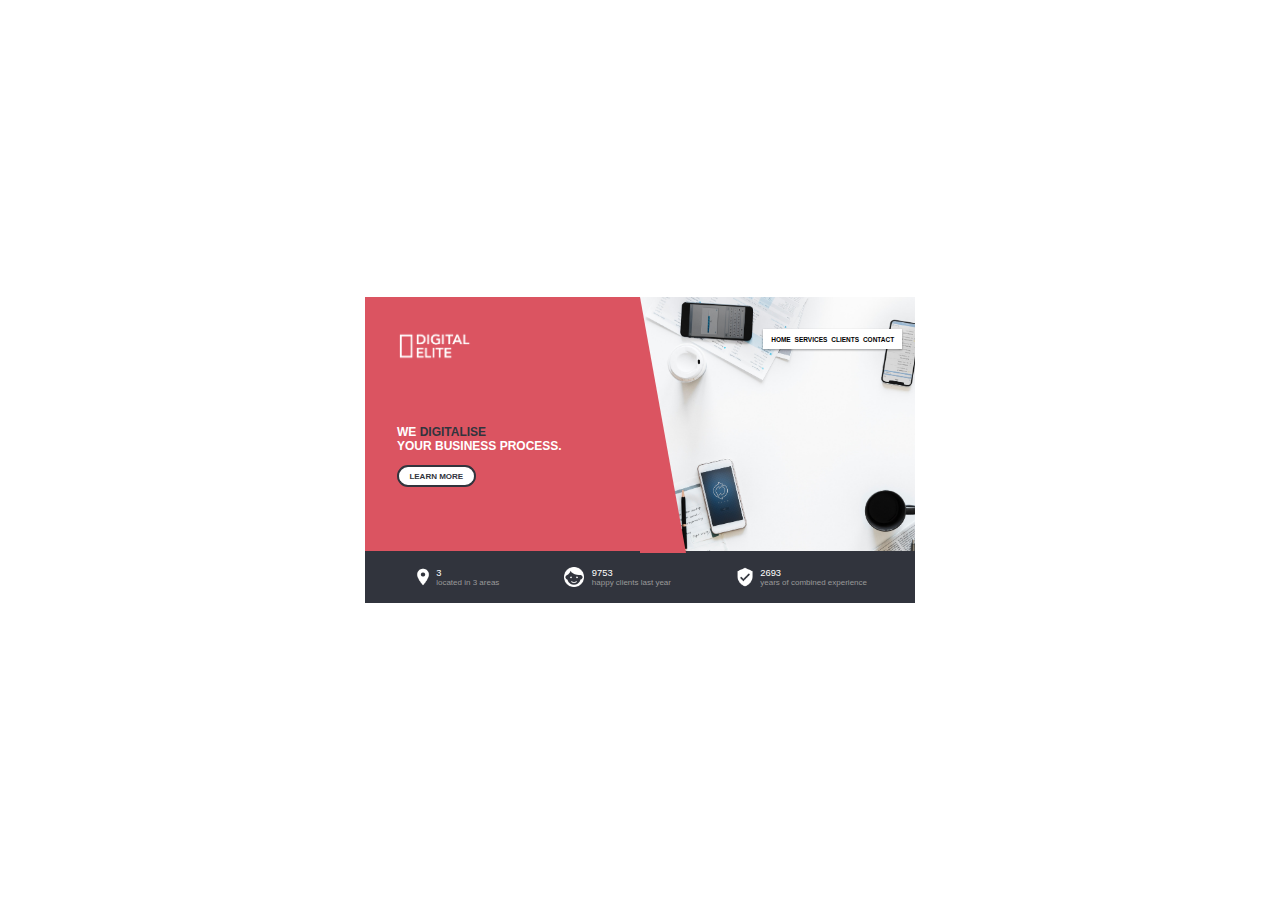
==== index.html @ 354b4c90 "Change name" ====
<!doctype html>
<html lang="en">
<head>
    <meta charset="utf-8">
    <meta name="viewport" content="width=device-width, initial-scale=1, shrink-to-fit=no">
    <meta name="description" content="">
    <meta name="author" content="Danuta Cybulska">
    <link rel="icon" href="../../../../favicon.ico">

    <title>DesktopHD</title>

<!-- Bootstrap CSS -->
    <link rel="stylesheet" href="https://stackpath.bootstrapcdn.com/bootstrap/4.1.1/css/bootstrap.min.css" integrity="sha384-WskhaSGFgHYWDcbwN70/dfYBj47jz9qbsMId/iRN3ewGhXQFZCSftd1LZCfmhktB" crossorigin="anonymous">

<!-- Custom CSS -->
    <link href="desktopHD.css" rel="stylesheet">
</head>
<body>
    <div class="content">
        <header>
            <div class="logo"><img src="images/logo.png" alt="Logo"/>
                <p>We <span>digitalise</span><br/>your business process.</p>
                <button>Learn more</button>
            </div>
            <div class="header-image"></div>
            <nav>
                <ul>
                    <li><a href="#">Home</a></li>
                    <li><a href="#">Services</a></li>
                    <li><a href="#">Clients</a></li>
                    <li><a href="#">Contact</a></li>
                </ul>
            </nav>
           <!-- <div class="hamburger-menu">
                <input class="hamburger-icon-switch" type="checkbox"/>
                <div class="hamburger-icon"><span class="bar top-bar"></span><span class="bar middle-bar"></span><span class="bar bottom-bar"></span></div>
                <div class="hamburger-content">
                    <nav>
                        <ul>
                            <li><a href="#">Home</a></li>
                            <li><a href="#">Services</a></li>
                            <li><a href="#">Clients</a></li>
                            <li><a href="#">Contact</a></li>
                        </ul>
                    </nav>
                    <div class="hamburger-overlay"></div>
                </div>
            </div>-->
        </header>
        <div class="stats">
            <div class="stat location"><img class="icon" src="images/location.png" alt="Map pin icon"/>
                <div class="infos"><span class="value">3</span><span class="desc">located in 3 areas</span></div>
            </div>
            <div class="stat customer"><img class="icon" src="images/customer.png" alt="Clients icon"/>
                <div class="infos"><span class="value">9753</span><span class="desc">happy clients last year</span></div>
            </div>
            <div class="stat experience"><img class="icon" src="images/experience.png" alt="Experience icon"/>
                <div class="infos"><span class="value">2693</span><span class="desc">years of combined experience</span></div>
            </div>
        </div>
    </div>


<!-- Bootstrap core JavaScript
================================================== -->
<!-- Placed at the end of the document so the pages load faster -->
    <script src="https://code.jquery.com/jquery-3.3.1.slim.min.js" integrity="sha384-q8i/X+965DzO0rT7abK41JStQIAqVgRVzpbzo5smXKp4YfRvH+8abtTE1Pi6jizo" crossorigin="anonymous"></script>
    <script>window.jQuery || document.write('<script src="../../assets/js/vendor/jquery-slim.min.js"><\/script>')</script>
    <script src="../../assets/js/vendor/popper.min.js"></script>
    <script src="../../dist/js/bootstrap.min.js"></script>
</body>
</html>
---- desktopHD.css ----
/*
* Globals
*/

:root {
    --color-primary: #DB5461;
    --color-secondary: #31343D;
}

body {
    height: 100vh;
    margin: 0;
    display: flex;
    justify-content: center;
    align-items: center;
    font-family: "Lato", sans-serif;
}

/*body .content {
    border-radius: 5px;
    overflow: hidden;
    box-shadow: -1px -1px 8px rgba(0, 0, 0, 0.3), 1px 1px 8px rgba(0, 0, 0, 0.3);
}*/
body .content header {
    position: relative;
    display: flex;
}
body .content header .logo {
    position: relative;
    background-color: var(--color-primary);
    text-transform: uppercase;
    padding: 2em;
}
body .content header .logo img {
    height: 2em;
    margin-bottom: 3em;
}
body .content header .logo p {
    color: #FFF;
    font-size: 0.75em;
    font-weight: 600;
}
body .content header .logo p span {
    color: var(--color-secondary);
}
body .content header .logo button {
    background-color: #FFF;
    border: 2px solid var(--color-secondary);
    border-radius: 50px;
    padding: 0.6em 1.3em;
    cursor: pointer;
    z-index: 10;
    color: var(--color-secondary);
    text-transform: uppercase;
    font-family: "Lato", sans-serif;
    font-size: 6pt;
    font-weight: 600;
}
body .content header .logo button:hover {
    box-shadow: 0 1px 2px rgba(0, 0, 0, 0.16), 0 1px 2px rgba(0, 0, 0, 0.23);
    color: var(--color-primary);
}
body .content header .logo::after {
    position: absolute;
    content: "";
}
body .content header .header-image {
    background-image: url("images/background_header.jpg");
    background-repeat: no-repeat;
}
body .content .stats {
    background-color: var(--color-secondary);
    display: flex;
    justify-content: space-between;
}
body .content .stats .stat {
    display: flex;
    align-items: center;
}
body .content .stats .stat .icon {
    height: 20px;
    width: 20px;
}
body .content .stats .stat .infos {
    display: flex;
    flex-direction: column;
    color: #FFF;
}
body .content .stats .stat .infos .value {
    font-size: 7pt;
}
body .content .stats .stat .infos .desc {
    color: #999999;
    font-size: 6pt;
    font-weight: lighter;
}
body .content .stats .stat.location .icon {
    margin-right: 0.2em;
}
body .content .stats .stat.customer .icon {
    margin-right: 0.5em;
}
body .content .stats .stat.experience .icon {
    margin-right: 0.3em;
}

@media (min-width: 601px) {
    .content {
        width: 550px;
    }
    .content header .logo {
        width: 50%;
        padding-right: 0 !important;
        padding-bottom: 4em !important;
    }
    .content header .logo::after {
        top: 0;
        left: 100%;
        border-bottom: 256px solid var(--color-primary);
        border-right: 46px solid transparent;
    }
    .content header .header-image {
        background-position: -1px -18px;
        min-height: 100%;
        min-width: 50%;
        background-size: 148%;
    }
    .content .stats {
        padding: 1em 3em;
    }
}
@media (max-width: 600px) {
    .content {
        width: 75%;
    }
    .content header {
        flex-direction: column;
    }
    .content header .logo {
        padding-bottom: 0;
    }
    .content header .logo::after {
        top: 100%;
        left: 0;
        border-left: 380px solid var(--color-primary);
        border-bottom: 30px solid transparent;
    }
    .content header .header-image {
        min-width: 100%;
        min-height: 200px;
        background-size: cover;
    }
    .content .stats {
        padding: 1em 2em;
        flex-wrap: wrap;
    }
    .content .stats .stat {
        margin: 0.5em;
    }
    .content .stats .stat:last-of-type {
        margin: 0.5em auto;
    }
}
@media (min-width: 401px) {
    header > nav {
        position: absolute;
        top: 5em;
        right: 2em;
        display: flex;
        background-color: #FFF;
        text-transform: uppercase;
        font-size: 6.5px;
        font-weight: 600;
        padding: 0 1.2em;
        box-shadow: 0 1px 2px rgba(0, 0, 0, 0.16), 0 1px 2px rgba(0, 0, 0, 0.23);
    }
    header > nav ul {
        display: flex;
        list-style-type: none;
        padding: 0;
    }
    header > nav ul li {
        margin: 0 0.3em;
    }
    header > nav ul li a {
        text-decoration: none;
        color: inherit;
    }
    header > nav ul li a:hover {
        color: var(--color-primary);
    }
    header > nav ul li:first-of-type {
        margin-left: 0;
    }
    header > nav ul li:last-of-type {
        margin-right: 0;
    }
}
@media (max-width: 400px) {
    header .logo {
        padding-top: 4em !important;
    }
    header .logo img {
        position: absolute;
        top: 1em;
        right: 1em;
    }
    header > nav {
        display: none;
    }
}
@media (max-width: 388px) {
    .content {
        min-width: 200px;
    }
    .content .stats .stat:last-of-type {
        margin: 0.5em !important;
    }
}
@media (max-width: 300px) {
    header .logo::after, header .header-image {
        display: none;
    }
}
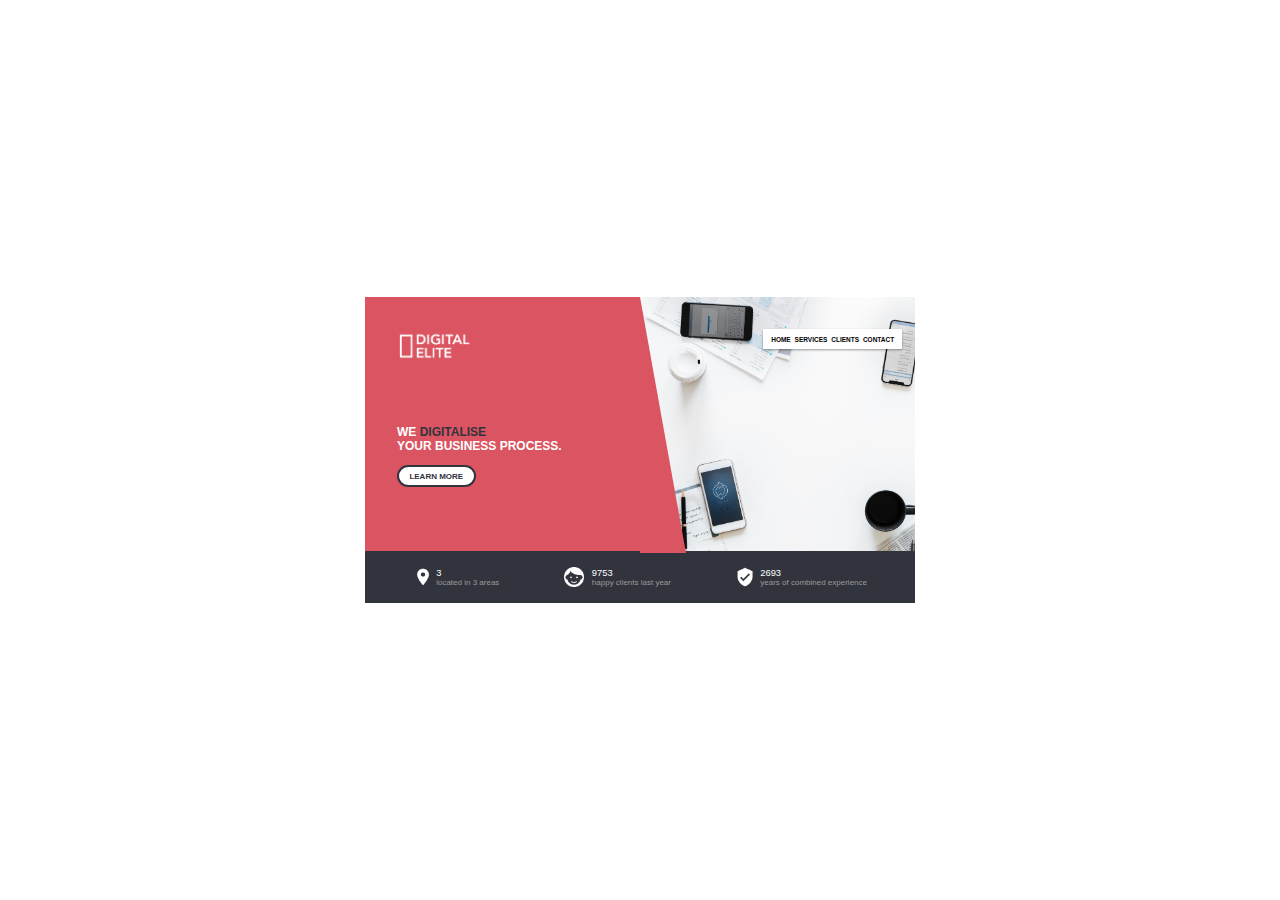
==== commit 63433da7: "Change link" ====
--- a/index.html
+++ b/index.html
@@ -9,7 +9,7 @@
 
     <title>DesktopHD</title>
 
-<!-- Bootstrap CSS -->
+    <!-- Bootstrap CSS -->
     <link rel="stylesheet" href="https://stackpath.bootstrapcdn.com/bootstrap/4.1.1/css/bootstrap.min.css" integrity="sha384-WskhaSGFgHYWDcbwN70/dfYBj47jz9qbsMId/iRN3ewGhXQFZCSftd1LZCfmhktB" crossorigin="anonymous">
 
 <!-- Custom CSS -->
